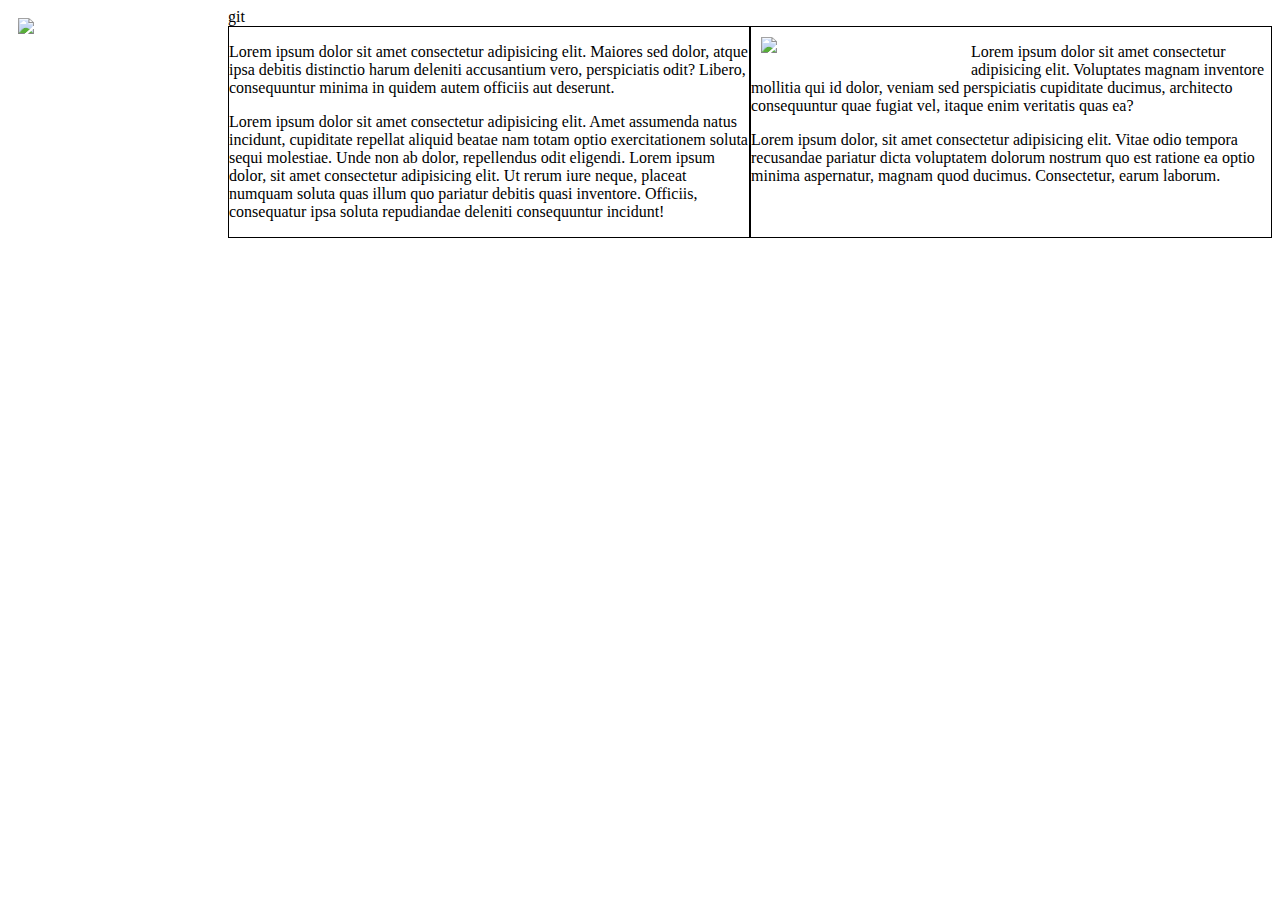
==== 20220905/index.html @ 2f539c37 "zinute" ====
<!DOCTYPE html>
<html lang="en">
<head>
    <meta charset="UTF-8">
    <meta http-equiv="X-UA-Compatible" content="IE=edge">
    <meta name="viewport" content="width=device-width, initial-scale=1.0">
    <title>Grean Office</title>
    <link rel="stylesheet" href="style.css">
</head>
<body>
    <header>
        <img src="https://uwaterloo.ca/sustainability/sites/ca.sustainability/files/styles/body-500px-wide/public/uploads/images/c009683-green-office-env-final-col_cropped_0.png?itok=ILsuJwOp">git 
    </header>
    <main>
        <article>
            <p>Lorem ipsum dolor sit amet consectetur adipisicing elit. Maiores sed dolor, atque ipsa debitis distinctio harum deleniti accusantium vero, perspiciatis odit? Libero, consequuntur minima in quidem autem officiis aut deserunt.</p>
            <p>Lorem ipsum dolor sit amet consectetur adipisicing elit. Amet assumenda natus incidunt, cupiditate repellat aliquid beatae nam totam optio exercitationem soluta sequi molestiae. Unde non ab dolor, repellendus odit eligendi. Lorem ipsum dolor, sit amet consectetur adipisicing elit. Ut rerum iure neque, placeat numquam soluta quas illum quo pariatur debitis quasi inventore. Officiis, consequatur ipsa soluta repudiandae deleniti consequuntur incidunt!</p>
        </article>
        <article>
            <img src="https://mir-s3-cdn-cf.behance.net/project_modules/1400_opt_1/3956a731229919.5646ef56c6e2c.jpg">
            <p>Lorem ipsum dolor sit amet consectetur adipisicing elit. Voluptates magnam inventore mollitia qui id dolor, veniam sed perspiciatis cupiditate ducimus, architecto consequuntur quae fugiat vel, itaque enim veritatis quas ea?</p>
            <p>Lorem ipsum dolor, sit amet consectetur adipisicing elit. Vitae odio tempora recusandae pariatur dicta voluptatem dolorum nostrum quo est ratione ea optio minima aspernatur, magnam quod ducimus. Consectetur, earum laborum.</p>
        </article>
    </main>
</body>
</html>
---- 20220905/style.css ----
main {
    display: flex;
}


article {
    flex: 1;
    border: 1px solid black;
}
img {
    width: 200px;
    margin: 10px;
    float: left;
}
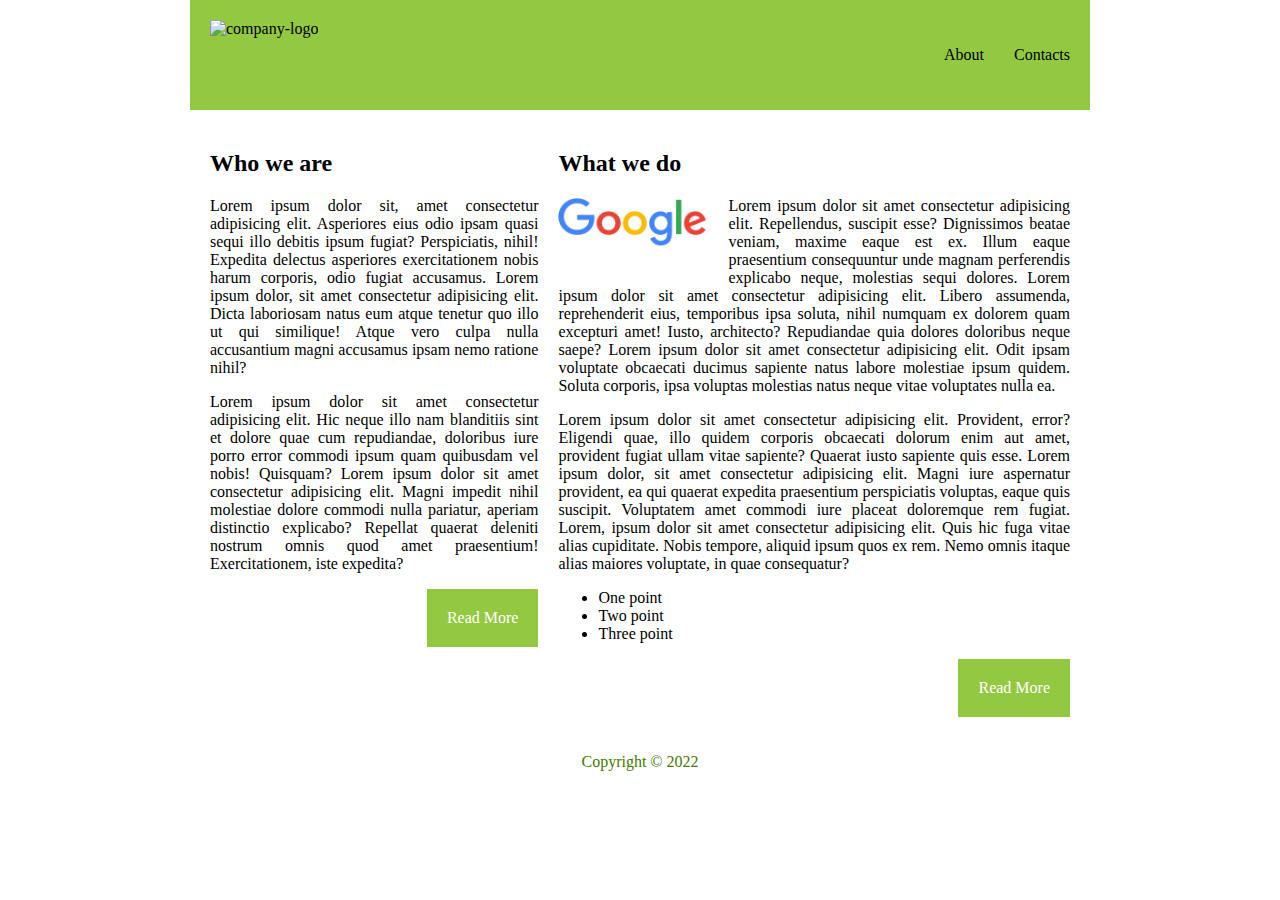
==== commit 79dafcfe: "tetas paskutinis" ====
--- a/20220905/index.html
+++ b/20220905/index.html
@@ -4,23 +4,52 @@
     <meta charset="UTF-8">
     <meta http-equiv="X-UA-Compatible" content="IE=edge">
     <meta name="viewport" content="width=device-width, initial-scale=1.0">
-    <title>Grean Office</title>
+    <title>Green Office</title>
     <link rel="stylesheet" href="style.css">
 </head>
 <body>
-    <header>
-        <img src="https://uwaterloo.ca/sustainability/sites/ca.sustainability/files/styles/body-500px-wide/public/uploads/images/c009683-green-office-env-final-col_cropped_0.png?itok=ILsuJwOp">git 
+    <header class="wrapper">
+        <img src="https://uwaterloo.ca/sustainability/sites/ca.sustainability/files/resize/styles/sidebar-220px-wide/public/uploads/images/c017957-green-office-platinum_cmyk-300x132.png?itok=SaQF8uW5" alt="company-logo">
+        <nav>
+            <ul>
+                <li><a href="#">About</a></li>
+                <li><a href="#">Contacts</a></li>
+            </ul>
+        </nav>
     </header>
-    <main>
+
+    <main class="wrapper">
         <article>
-            <p>Lorem ipsum dolor sit amet consectetur adipisicing elit. Maiores sed dolor, atque ipsa debitis distinctio harum deleniti accusantium vero, perspiciatis odit? Libero, consequuntur minima in quidem autem officiis aut deserunt.</p>
-            <p>Lorem ipsum dolor sit amet consectetur adipisicing elit. Amet assumenda natus incidunt, cupiditate repellat aliquid beatae nam totam optio exercitationem soluta sequi molestiae. Unde non ab dolor, repellendus odit eligendi. Lorem ipsum dolor, sit amet consectetur adipisicing elit. Ut rerum iure neque, placeat numquam soluta quas illum quo pariatur debitis quasi inventore. Officiis, consequatur ipsa soluta repudiandae deleniti consequuntur incidunt!</p>
+            <h2>Who we are</h2>
+
+            <p>Lorem ipsum dolor sit, amet consectetur adipisicing elit. Asperiores eius odio ipsam quasi sequi illo debitis ipsum fugiat? Perspiciatis, nihil! Expedita delectus asperiores exercitationem nobis harum corporis, odio fugiat accusamus. Lorem ipsum dolor, sit amet consectetur adipisicing elit. Dicta laboriosam natus eum atque tenetur quo illo ut qui similique! Atque vero culpa nulla accusantium magni accusamus ipsam nemo ratione nihil?</p>
+            <p>Lorem ipsum dolor sit amet consectetur adipisicing elit. Hic neque illo nam blanditiis sint et dolore quae cum repudiandae, doloribus iure porro error commodi ipsum quam quibusdam vel nobis! Quisquam? Lorem ipsum dolor sit amet consectetur adipisicing elit. Magni impedit nihil molestiae dolore commodi nulla pariatur, aperiam distinctio explicabo? Repellat quaerat deleniti nostrum omnis quod amet praesentium! Exercitationem, iste expedita?</p>
+
+            <nav>
+                <a href="#">Read More</a>
+            </nav>
         </article>
         <article>
-            <img src="https://mir-s3-cdn-cf.behance.net/project_modules/1400_opt_1/3956a731229919.5646ef56c6e2c.jpg">
-            <p>Lorem ipsum dolor sit amet consectetur adipisicing elit. Voluptates magnam inventore mollitia qui id dolor, veniam sed perspiciatis cupiditate ducimus, architecto consequuntur quae fugiat vel, itaque enim veritatis quas ea?</p>
-            <p>Lorem ipsum dolor, sit amet consectetur adipisicing elit. Vitae odio tempora recusandae pariatur dicta voluptatem dolorum nostrum quo est ratione ea optio minima aspernatur, magnam quod ducimus. Consectetur, earum laborum.</p>
+            <h2>What we do</h2>
+
+            <img src="[data-uri]" alt="icon">
+            <p>Lorem ipsum dolor sit amet consectetur adipisicing elit. Repellendus, suscipit esse? Dignissimos beatae veniam, maxime eaque est ex. Illum eaque praesentium consequuntur unde magnam perferendis explicabo neque, molestias sequi dolores. Lorem ipsum dolor sit amet consectetur adipisicing elit. Libero assumenda, reprehenderit eius, temporibus ipsa soluta, nihil numquam ex dolorem quam excepturi amet! Iusto, architecto? Repudiandae quia dolores doloribus neque saepe? Lorem ipsum dolor sit amet consectetur adipisicing elit. Odit ipsam voluptate obcaecati ducimus sapiente natus labore molestiae ipsum quidem. Soluta corporis, ipsa voluptas molestias natus neque vitae voluptates nulla ea.</p>
+            <p>Lorem ipsum dolor sit amet consectetur adipisicing elit. Provident, error? Eligendi quae, illo quidem corporis obcaecati dolorum enim aut amet, provident fugiat ullam vitae sapiente? Quaerat iusto sapiente quis esse. Lorem ipsum dolor, sit amet consectetur adipisicing elit. Magni iure aspernatur provident, ea qui quaerat expedita praesentium perspiciatis voluptas, eaque quis suscipit. Voluptatem amet commodi iure placeat doloremque rem fugiat. Lorem, ipsum dolor sit amet consectetur adipisicing elit. Quis hic fuga vitae alias cupiditate. Nobis tempore, aliquid ipsum quos ex rem. Nemo omnis itaque alias maiores voluptate, in quae consequatur?</p>
+
+            <ul>
+                <li>One point</li>
+                <li>Two point</li>
+                <li>Three point</li>
+            </ul>
+
+            <nav>
+                <a href="#">Read More</a>
+            </nav>
         </article>
     </main>
+
+    <footer>
+        <p>Copyright &copy; 2022</p>
+    </footer>
 </body>
 </html>--- a/20220905/style.css
+++ b/20220905/style.css
@@ -1,14 +1,80 @@
+* {
+    box-sizing: border-box;
+}
+
+a {
+    color: inherit;
+    text-decoration: none;
+}
+
+body {
+    margin: 0;
+    background-image: url("https://media.istockphoto.com/vectors/abstract-simple-geometric-vector-seamless-pattern-with-gold-line-on-vector-id1160720443");
+    background-size: 100px;
+}
+
+.wrapper {
+    max-width: 900px;
+    margin: 0 auto;
+    padding: 20px;
+}
+
+header,
+article a {
+    background-color: rgb(147, 201, 65);
+}
+
+header {
+    display: flex;
+    justify-content: space-between;
+    align-items: center;
+}
+
+header img {
+    height: 70px;
+}
+
+header ul {
+    display: flex;
+    list-style: none;
+    padding: 0;
+    margin: 0;
+}
+
+header ul li:not(:last-child) {
+    margin-right: 30px;
+}
+
 main {
+    background-color: white;
     display: flex;
 }
 
+article:nth-child(odd) {
+    margin-right: 20px;
+}
 
-article {
-    flex: 1;
-    border: 1px solid black;
+article img {
+    float: left;
+    width: 150px;
+    margin: 0 20px 20px 0;
 }
-img {
-    width: 200px;
-    margin: 10px;
-    float: left;
+
+article nav {
+    display: flex;
+    justify-content: right;
+}
+
+article a {
+    color: white;
+    padding: 20px;
+}
+
+article p {
+    text-align: justify;
+}
+
+footer {
+    text-align: center;
+    color:rgb(72, 121, 0)
 }